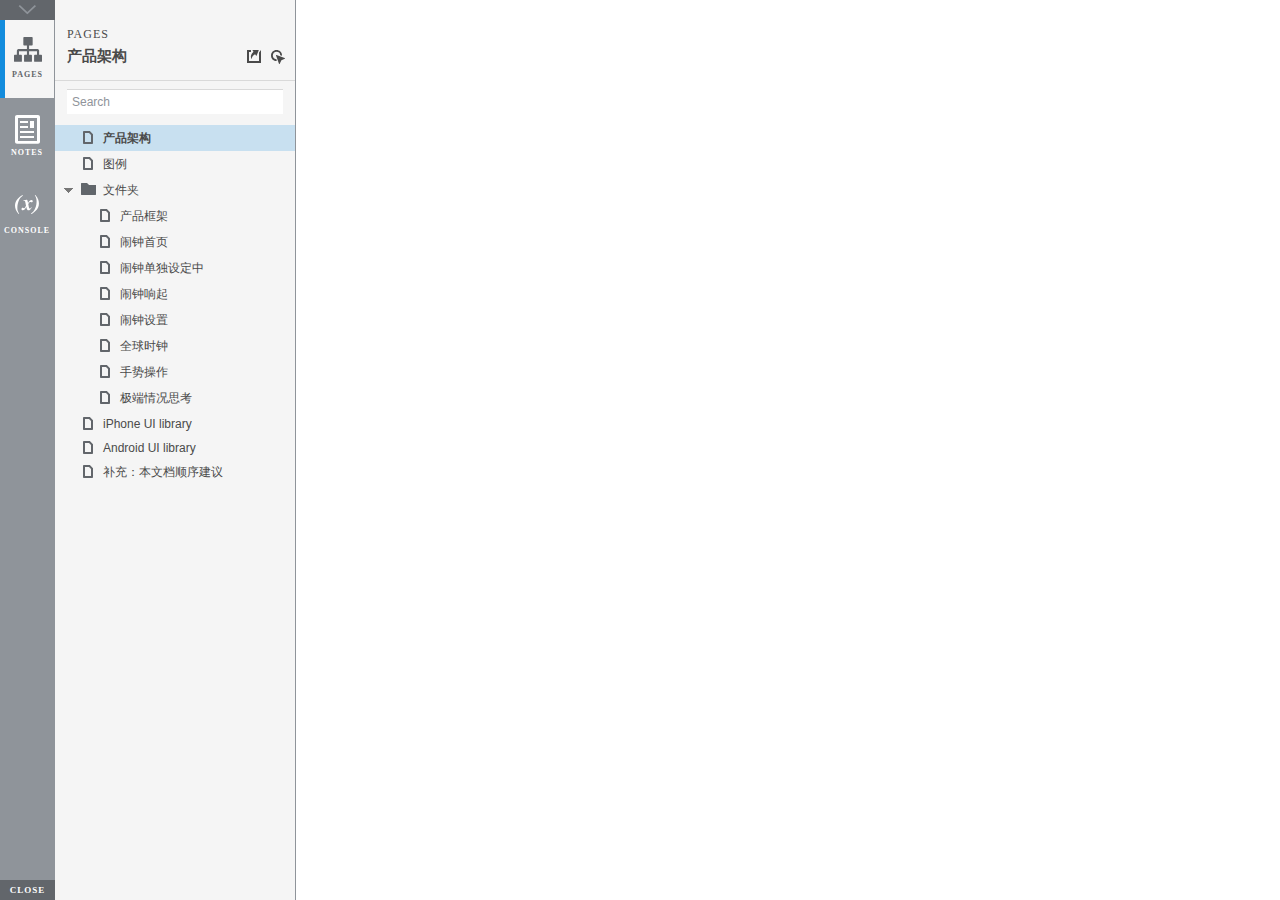
==== index.html @ 9f161788 "1" ====
<!DOCTYPE html>
<html xmlns="http://www.w3.org/1999/xhtml" xml:lang="en" lang="en">
<head>
    <title>Untitled Document</title>
    <meta http-equiv="X-UA-Compatible" content="IE=edge"/>
    <meta http-equiv="content-type" content="text/html; charset=utf-8" />
    <meta name="viewport" content="width=device-width, initial-scale=1.0" />
    <meta name="apple-mobile-web-app-capable" content="yes" />
    <link type="text/css" href="resources/css/reset.css" rel="Stylesheet" />
    <link type="text/css" href="resources/css/default.css" rel="Stylesheet" />
    <!--<link href='https://fonts.googleapis.com/css?family=Nunito:300' rel='stylesheet' type='text/css'>-->

    <script type="text/javascript">
        if (location.href.toString().indexOf('file://localhost/') == 0) {
            location.href = location.href.toString().replace('file://localhost/', 'file:///');
        }
    </script>

    <!-- 8.0.0.3379 -->
<script src="resources/scripts/jquery-1.7.1.min.js"></script>
<script src="resources/scripts/startPre.js"></script>
<script src="data/document.js"></script>

    <style type="text/css">

#outerContainer {
	width:1000px;
	height:1500px;
}

.vsplitbar {
    width: 3px;
    /*background: #B9B9B9;*/
    border-right: 1px solid #8f949a;
}

.vsplitbar:hover, .vsplitbar.active {
    background: #8f949a;
}

#rightPanel {
    background-color: White;
}

/*#leftPanel {
    min-width: 120px;
}*/

.splitterMask {
   position:absolute;
   top: 0;
   left: 0;
   width: 100%;
   height: 100%;
   overflow: hidden;
   background-image: url(resources/images/transparent.gif);
   z-index: 20000;
}

    </style>
    <script type="text/javascript" language="JavaScript"><!--
        var SITEMAP_COLLAPSE_VAR_NAME = 'c';
        var PLUGIN_VAR_NAME = 'g';
        var FOOTNOTES_VAR_NAME = 'fn';
        var ADAPTIVE_VIEW_VAR_NAME = 'view';
        var lastLeftPanelWidth = 295;
        var toolBarOnly = true;

        // isolate scope
        (function() {
            setUpController();
            
            var configuration = $axure.document.configuration;
            var _settings = {};
            _settings.projectId = configuration.prototypeId;
            _settings.isAxshare = configuration.isAxshare;
            _settings.loadFeedbackPlugin = configuration.loadFeedbackPlugin;
            var cHash = getHashStringVar(SITEMAP_COLLAPSE_VAR_NAME);
            _settings.startCollapsed = cHash == "1";
            if(cHash == "2") closePlayer();
            var gHash = getHashStringVar(PLUGIN_VAR_NAME);
            if(gHash == "") gHash = 1;
            _settings.startPluginGid = gHash;

            $axure.player.settings = _settings;

            $(window).bind('load', function() {
                if(CHROME_5_LOCAL && !$('body').attr('pluginDetected')) {
                    window.location = 'resources/chrome/chrome.html';
                }
            });

            $(document).ready(function() {
                $axure.page.bind('load.start', mainFrame_onload);
                $axure.messageCenter.addMessageListener(messageCenter_message);

                $(document).on('pluginShown', function (event, data) {
                    setVarInCurrentUrlHash('g', data ? data : '');
                });

                $(document).on('pluginCreated', function(event, data) {
                    if($axure.player.settings.startPluginGid == data) {
                        $axure.player.showPlugin(data);
                    }
                });

                if($axure.player.settings.loadFeedbackPlugin) {
                    if($axure.player.settings.isAxshare) {
                        $axure.utils.loadJS('/Scripts/plugins/feedback/feedback8.js');
                    } else {
                        $axure.utils.loadJS('http://share.axure.com/Scripts/plugins/feedback/feedback8.js');
                    }
                }

                if(navigator.userAgent.indexOf("MSIE") >= 0) $('#outerContainer').width('100%');
                initialize();
                if($axure.player.settings.startCollapsed) $('#outerContainer').splitter({ sizeLeft: 0 });
                else $('#outerContainer').splitter({ sizeLeft: lastLeftPanelWidth });
                $('#leftPanel').width(lastLeftPanelWidth);
                
                $(window).resize(function() { resizeContent(); });

                $('#maximizePanelContainer').hide();

                initializeLogo();

                $(window).resize();
                resizeContent();
                
                $axure.player.collapseToBar();

                if($axure.player.settings.startCollapsed) {
                    collapse();
                    $('#leftPanel').width(0);
                }

                if(MOBILE_DEVICE) {
                    $('#interfaceControlFrameMinimizeContainer').height('45px');
                    $('#interfaceControlFrameMinimizeContainer a').height('45px');
                    $('#interfaceControlFrameHeaderContainer').css('margin-top','45px');
                    $('#interfaceControlFrameCloseContainer a').css('padding','10px 0px');
                    $('#maximizePanelContainer').height('45px');//.css('top','inherit').css('bottom','0px');

                    $('body').removeClass('hashover');

                    if(IOS) {
                        $('#rightPanel').css('overflow', 'auto').css('-webkit-overflow-scrolling', 'touch').css('-ms-overflow-x', 'hidden');

                        window.addEventListener("orientationchange", function() {
                            var viewport = document.querySelector("meta[name=viewport]");
                            //so iOS doesn't zoom when switching back to portrait
                            viewport.setAttribute('content', 'width=device-width, initial-scale=1.0, maximum-scale=1.0');
                            viewport.setAttribute('content', 'width=device-width, initial-scale=1.0');
                            resizeContent();
                        }, false);

                        $axure.page.bind('load.start', function() {
                            resizeContent();
                        });
                    }
                }

            });

            function initialize() {
                var legacyQString = getQueryString("Page");
                if (legacyQString.length > 0) {
                    location.href = location.href.substring(0, location.href.indexOf("?")) + "#p=" + legacyQString;
                    return;
                }

                var mainFrame = document.getElementById("mainFrame");
                //if it's local file on safari, test if we can access mainframe after its loaded
                if(SAFARI && document.location.href.indexOf('file://') >= 0) {
                    $(mainFrame).load(function () {
                        var canAccess;
                        try {
                            var mainFrameWindow = mainFrame.contentWindow || mainFrame.contentDocument;
                            mainFrameWindow['safari_file_CORS'] = 'Y';
                            canAccess = mainFrameWindow['safari_file_CORS'] === 'Y';
                        } catch(err) {
                            canAccess = false;
                        }

                        if(!canAccess) window.location = 'resources/chrome/safari.html';
                    });
                }

                mainFrame.contentWindow.location.href = getInitialUrl();
            }

            function initializeLogo() {
                if($axure.document.configuration.logoImagePath) {
                    var image = new Image();
                    image.onload = function() {
                        $('#logoImage').css('max-width', this.width + 'px');
                        $axure.player.resizeContent();
                    };
                    image.src = $axure.document.configuration.logoImagePath;
                
                    $('#interfaceControlFrameLogoImageContainer').html('<img id="logoImage" src="" />');
                    $('#logoImage').attr('src', $axure.document.configuration.logoImagePath).load(function() { resizeContent(); });
                } else $('#interfaceControlFrameLogoImageContainer').hide();

                if ($axure.document.configuration.logoImageCaption) {
                    $('#interfaceControlFrameLogoCaptionContainer').html($axure.document.configuration.logoImageCaption);
                } else $('#interfaceControlFrameLogoCaptionContainer').hide();

                if(!$('#interfaceControlFrameLogoImageContainer').is(':visible') && !$('#interfaceControlFrameLogoCaptionContainer').is(':visible')) {
                    $('#interfaceControlFrameLogoContainer').hide();
                }
            }

            var resizeContent = $axure.player.resizeContent = function() {
                var newHeight = $(window).height();
                var newWidth = $(window).width();

                var controlContainerHeight = newHeight;// - 30;
                if($('#interfaceControlFrameLogoContainer').is(':visible')) controlContainerHeight -= $('#interfaceControlFrameLogoContainer').outerHeight();// + 16;

                $('#outerContainer').height(newHeight).width(newWidth);
                $('.vsplitbar').height(newHeight);
                $('#leftPanel').height(newHeight);
                $('#interfaceControlFrame').height(newHeight);
                $('#interfaceControlFrameContainer').height(newHeight);
                $('#interfaceControlFrameHostContainer').height(controlContainerHeight);

                $('#rightPanel').height(newHeight);
                $('#mainFrame').height(newHeight);

                if($('#leftPanel').is(':visible')) $('#rightPanel').width($(window).width() - $('#leftPanel').width() - 1);// $('.vsplitbar').width());
                else $('#rightPanel').width($(window).width());

                $(document).trigger('ContainerHeightChange',[controlContainerHeight]);

                if(MOBILE_DEVICE) {
                    if(!(getHashStringVar(ADAPTIVE_VIEW_VAR_NAME).length > 0)) $axure.messageCenter.postMessage('setAdaptiveViewForSize', {'width':newWidth, 'height':$('#rightPanel').height()});
                }
            }

            var collapseToBar = $axure.player.collapseToBar = function() {
                lastLeftPanelWidth = $('#leftPanel').width();
                $('#leftPanel').width('55px');
                $('.vsplitbar').hide();
                $('#rightPanel').width($(window).width() - $('#leftPanel').width());
                $(window).resize();
                $('#outerContainer').trigger('resize');
                toolBarOnly = true;
            }

            var expandFromBar = $axure.player.expandFromBar = function() {
                if($('.vsplitbar').is(':visible')) return;

                $('#leftPanel').width(lastLeftPanelWidth);
                $('.vsplitbar').show();
                $('#rightPanel').width($(window).width() - $('#leftPanel').width() - 1);// $('.vsplitbar').width());
                $(window).resize();
                $('#outerContainer').trigger('resize');
                toolBarOnly = false;
            }

        })();

        function messageCenter_message(message, data) {
            if(message == 'expandFrame') expand();
            else if(message == 'getCollapseFrameOnLoad' && $axure.player.settings.startCollapsed && !MOBILE_DEVICE) $axure.messageCenter.postMessage('collapseFrameOnLoad');
        }

        
        function getInitialUrl() {
            var pageName = getHashStringVar("p");
            if(pageName.length > 0) return pageName + ".html";
            else {
                var url = getFirstPageUrl($axure.document.sitemap.rootNodes);
                return (url ? url : "about:blank");
            }
        }

        function getFirstPageUrl(nodes) {
            for (var i = 0; i < nodes.length; i++) {
                var node = nodes[i];
                if (node.url) return node.url;
                else {
                    var hasChildren = (node.children && node.children.length > 0);
                    if (hasChildren) {
                        var url = getFirstPageUrl(node.children);
                        if (url) return url;
                    }
                }
            }
            return null;
        }

        function closePlayer() {
            if($axure.page.location) window.location.href = $axure.page.location;
            else {
                var pageFile = getInitialUrl();
                var currentLocation = window.location.toString();
                window.location.href = currentLocation.substr(0, currentLocation.lastIndexOf("/") + 1) + pageFile;
            }
        }

        function replaceHash(newHash) {
            var currentLocWithoutHash = window.location.toString().split('#')[0];

            //We use replace so that every hash change doesn't get appended to the history stack.
            //We use replaceState in browsers that support it, else replace the location
            if(typeof window.history.replaceState != 'undefined') {
                try {
                    //Chrome 45 (Version 45.0.2454.85 m) started throwing an error here when generated locally (this only happens with sitemap open) which broke all interactions.
                    //try catch breaks the url adjusting nicely when the sitemap is open, but all interactions and forward and back buttons work.
                    //Uncaught SecurityError: Failed to execute 'replaceState' on 'History': A history state object with URL 'file:///C:/Users/Ian/Documents/Axure/HTML/Untitled/start.html#p=home' cannot be created in a document with origin 'null'.
                    window.history.replaceState(null, null, currentLocWithoutHash + newHash);
                } catch(ex) {}
            } else {
                window.location.replace(currentLocWithoutHash + newHash);
            }
        }

        function collapse() {
            setVarInCurrentUrlHash('c', 1);
            if(!toolBarOnly) lastLeftPanelWidth = $('#leftPanel').width();

            $('#maximizePanelContainer').show();
            $('#leftPanel').hide();
            $('.vsplitbar').hide();
            $('#rightPanel').width($(window).width());
            $(window).resize();
            $('#outerContainer').trigger('resize');

            $(document).trigger('sidebarCollapse');

            if(MOBILE_DEVICE) {
                $('#maximizePanelContainer').animate({
                    top:$('#rightPanel').height() - $('#maximizePanelContainer').height()
                }, 300, 'swing', function() {
                    $('#maximizePanelContainer').css('top', 'inherit').css('bottom', '0px');
                });
            }
        }

        function expand() {
            if(MOBILE_DEVICE) {
                $('#maximizePanelContainer').css('top', '0px').css('bottom', 'inherit');
            }

            deleteVarFromCurrentUrlHash('c');
            $('#maximizePanelContainer').hide();
            $('#leftPanel').width(lastLeftPanelWidth);
            $('#leftPanel').show();
            if(!toolBarOnly) {
                $('.vsplitbar').show();
                $('#rightPanel').width($(window).width() - $('#leftPanel').width() - 1);
            } else {
                $axure.player.collapseToBar();
            }
            $(window).resize();
            $('#outerContainer').trigger('resize');

            $(document).trigger('sidebarExpanded');
        }


        function mainFrame_onload() {
            if($axure.page.pageName) document.title = $axure.page.pageName;
        }

        function getQueryString(query) {
            var qstring = self.location.href.split("?");
            if(qstring.length < 2) return "";
            return GetParameter(qstring, query);
        }
        
        function GetParameter(qstring, query) {
            var prms = qstring[1].split("&");
            var frmelements = new Array();
            var currprmeter, querystr = "";

            for(var i = 0; i < prms.length; i++) {
                currprmeter = prms[i].split("=");
                frmelements[i] = new Array();
                frmelements[i][0] = currprmeter[0];
                frmelements[i][1] = currprmeter[1];
            }

            for(j = 0; j < frmelements.length; j++) {
                if(frmelements[j][0].toLowerCase() == query.toLowerCase()) {
                    querystr = frmelements[j][1];
                    break;
                }
            }
            return querystr;
        }
        
        function getHashStringVar(query) {
            var qstring = self.location.href.split("#");
            if(qstring.length < 2) return "";
            return GetParameter(qstring, query);
        }

        function setHashStringVar(currentHash, varName, varVal) {
            var varWithEqual = varName + '=';
            var poundVarWithEqual = varVal === '' ? '' :  '#' + varName + '=' + varVal;
            var ampVarWithEqual = varVal === '' ? '' :  '&' + varName + '=' + varVal;
            var hashToSet = '';

            var pageIndex = currentHash.indexOf('#' + varWithEqual);
            if(pageIndex == -1) pageIndex = currentHash.indexOf('&' + varWithEqual);
            if(pageIndex != -1) {
                var newHash = currentHash.substring(0, pageIndex);

                newHash = newHash == '' ? poundVarWithEqual : newHash + ampVarWithEqual;

                var ampIndex = currentHash.indexOf('&', pageIndex + 1);
                if(ampIndex != -1) {
                    newHash = newHash == '' ? '#' + currentHash.substring(ampIndex + 1) : newHash + currentHash.substring(ampIndex);
                }
                hashToSet = newHash;
            } else if(currentHash.indexOf('#') != -1) {
                hashToSet = currentHash + ampVarWithEqual;
            } else {
                hashToSet = poundVarWithEqual;
            }

            if(hashToSet != '' || varVal == '') {
                return hashToSet;
            }

            return null;
        }

        function setVarInCurrentUrlHash(varName, varVal) {
            var newHash = setHashStringVar(window.location.hash, varName, varVal);

            if(newHash != null) {
                replaceHash(newHash);
            }
        }

        function deleteHashStringVar(currentHash, varName) {
            var varWithEqual = varName + '=';

            var pageIndex = currentHash.indexOf('#' + varWithEqual);
            if(pageIndex == -1) pageIndex = currentHash.indexOf('&' + varWithEqual);
            if(pageIndex != -1) {
                var newHash = currentHash.substring(0, pageIndex);

                var ampIndex = currentHash.indexOf('&', pageIndex + 1);

                //IF begin of string....if none blank, ELSE # instead of & and rest
                //IF in string....prefix + if none blank, ELSE &-rest
                if(newHash == '') { //beginning of string
                    newHash = ampIndex != -1 ? '#' + currentHash.substring(ampIndex + 1) : '';
                } else { //somewhere in the middle
                    newHash = newHash + (ampIndex != -1 ? currentHash.substring(ampIndex) : '');
                }

                return newHash;
            }

            return null;
        }

        function deleteVarFromCurrentUrlHash(varName) {
            var newHash = deleteHashStringVar(window.location.hash, varName);

            if(newHash != null) {
                replaceHash(newHash);
            }
        }
    --></script>
    
    <link type="text/css" rel="Stylesheet" href="plugins/sitemap/styles/sitemap.css" />
    <link type="text/css" rel="Stylesheet" href="plugins/page_notes/styles/page_notes.css" />
    <link type="text/css" rel="Stylesheet" href="plugins/debug/styles/debug.css" />
    <script src="resources/scripts/startPost.js"></script>


    <!--<link type="text/css" rel="Stylesheet" href="plugins/recordplay/styles/recordplay.css" />
    <script type="text/javascript" src="plugins/recordplay/recordplay.js"></script>-->
    

</head>
<body scroll="no" class="hashover">
    <div id="outerContainer">

        <div id="leftPanel">
            <div id="interfaceControlFrame">
                <div id="interfaceControlFrameMinimizeContainer">
                    <a title="Collapse" id="interfaceControlFrameMinimizeButton" onclick="collapse();">&nbsp;</a>
                </div>
                <div id="interfaceControlFrameHeaderContainer">
                    <ul id="interfaceControlFrameHeader"></ul>
                </div>
                <div id="interfaceControlFrameContainer">
                    <div id="interfaceControlFrameLogoContainer">
                        <div id="interfaceControlFrameLogoImageContainer"></div>
                        <div id="interfaceControlFrameLogoCaptionContainer"></div>
                    </div>
                    <div id="interfaceControlFrameHostContainer">
                    </div>
                </div>
                <div id="interfaceControlFrameCloseContainer">
                    <a title="Close" id="interfaceControlFrameCloseButton" onclick="closePlayer();">CLOSE</a>
                </div>
            </div>
        </div>
        <div id="rightPanel">
            <iframe id="mainFrame" name="mainFrame" width="100%" height="100%" src="" frameborder="0" style="display: block;" webkitallowfullscreen mozallowfullscreen allowfullscreen></iframe>
        </div>

    </div>

    <div id="maximizePanelContainer">
        <iframe id="expandFrame" src="resources/expand.html" width="100%" height="100%" scrolling="no" allowtransparency="true" frameborder="0"></iframe>
    </div>

</body>
</html>
---- resources/css/default.css ----
﻿body {
  font-family : Arial, Helvetica, Sans-Serif;
  background-color: #8f949a;
  overflow:hidden;
}
a {
  cursor: pointer;
}

input[type="radio"], input[type="checkbox"] {
    margin: 0px 9px 0px 0px;
    vertical-align: bottom;
}

input {
    -webkit-box-sizing: border-box;
    -moz-box-sizing: border-box;
    box-sizing: border-box;
}

#maximizePanelContainer {
  font-size: 4px;
  position:absolute;
  left: 0px;
  top: 0px;
  width: 55px;
  height: 20px;
  overflow: visible;
  z-index: 1000;
}
#maximizePanelOver {
    position: absolute;
    left: 0px;
    top: 0px;
    width: 55px;
    height: 20px;
}
.maximizePanel {
    position: absolute;
    left: 0px;
    top: 0px;
    width: 55px;
    height: 20px;
    background: #a2a2a2 url('../images/expand.png') no-repeat center center;
    background: url('../images/expand.svg') no-repeat center center, linear-gradient(rgba(200,200,200,.5),rgba(200,200,200,.5));
    cursor: pointer;
}

#interfaceControlFrameMinimizeContainer {
  position:absolute;
    top: 0px;
    left: 0px;
  font-size: 2px; /*for IE*/
  text-align: right;
  z-index: 100;
    height: 20px;
    width: 55px;
    background-color: #62666b;
}
#interfaceControlFrameMinimizeContainer a {
    display: inline-block;
    width: 55px;
    height: 20px;
    font-size: 2px;
    background: url('../images/close.png') no-repeat center center;
    background: url('../images/close.svg') no-repeat center center, linear-gradient(transparent,transparent);
    text-decoration: none;
}

.hashover #interfaceControlFrameMinimizeContainer a:hover {
    background: url('../images/close_hover.png') no-repeat center center;
    background: url('../images/close_hover.svg') no-repeat center center, linear-gradient(transparent,transparent);
}

#interfaceControlFrame {
    margin: 0px 0px 0px 55px;
}

#interfaceControlFrameCloseContainer {
    /*display: none;*/
    position:absolute;
    bottom: 0px;
    left: 0px;
    font-size: 9px;
    font-family: 'Trebuchet MS';
    font-weight: bold;
    letter-spacing: 1px;
    z-index: 100;
    width: 55px;
    background-color: #62666b;
    text-align: center;  
}
#interfaceControlFrameCloseContainer a {
    display: inline-block;
    width: 55px;
    color: #ffffff;
    padding: 5px 0px;
}

#interfaceControlFrameHeader li a {
    display: block;
    width: 54px;
    height: 78px;
    text-align: center;
    padding-top: 50px;
    outline: none;
    margin-right: 1px;
    text-decoration: none;
    color: #ffffff;
    white-space: nowrap;
    background-color: transparent;
    background-repeat: no-repeat;
    background-position: 50% 17px;
    box-sizing: border-box;
    -moz-box-sizing: border-box;
    -webkit-box-sizing: border-box;
    border-left: 4px solid transparent;
    border-right: 4px solid transparent;
}

.hashover #interfaceControlFrameHeader li a:hover {
    background-color: transparent;
    background-repeat: no-repeat;
    background-position: 50% 17px;
    color: #c2c2c2;
}

#interfaceControlFrameHeader li a.selected, #interfaceControlFrameHeader li a.selected:hover {
    background-color: #f5f5f5;
    background-repeat: no-repeat;
    background-position: 50% 17px;
    color: #62666b;
    border-left: 5px solid #138CDD;
}

#interfaceControlFrameHeaderContainer {
    float: left;
    overflow: visible;
    width: 55px;
    margin-left: -55px;
    margin-top: 20px;
}

#interfaceControlFrameHeader {
    position: relative;
    list-style: none;
    font-size: 8px;
    z-index: 50;
    font-family: 'Trebuchet MS';
    font-weight: bold;
    letter-spacing: 1px;
}

#interfaceControlFrameContainer {
    float: right;
    background-color: #f5f5f5;
    overflow: hidden;
    width: 100%;
}

#interfaceControlFrameLogoContainer {
  background-color: White;
  padding: 20px 10px 10px 10px;
  overflow: hidden;
}

#interfaceControlFrameLogoImageContainer {
  text-align: center;
}

#interfaceControlFrameLogoCaptionContainer {
  text-align: center;
  margin: 5px 10px 0px 10px;
  font-size: 12px;
  color: #4a4a4a;
}

#logoImage {
    width: 100%;
}

.emptyStateContainer {
    text-align: center;
    padding: 0px 10px;
    margin-top: 32px
}

.emptyStateTitle {
    margin: 0px 0px 9px 0px;
    font-weight: bold;
}

.emptyStateContent {
    line-height: 16px;
}

.dottedDivider {
    height: 2px;
    margin: 15px 0px 15px 0px;
    background: url('../images/divider.png') no-repeat center center;
    background: url('../images/divider.svg') no-repeat center center, linear-gradient(transparent,transparent);
}

.nondottedDivider {
    height: 2px;
    margin: 9px 0px 9px 0px;
}
---- plugins/sitemap/styles/sitemap.css ----
﻿
#sitemapHost {
    font-size: 12px;
    color:#4a4a4a;
    height: 100%;
}

#sitemapHostBtn a {
    background: url('images/sitemap_on.png');
    background: url('images/sitemap_on.svg'),linear-gradient(transparent, transparent);
}

.hashover #sitemapHostBtn a:hover {
    background: url('images/sitemap_hover.png');
    background: url('images/sitemap_hover.svg'),linear-gradient(transparent, transparent);
}

#sitemapHostBtn a.selected, #sitemapHostBtn a.selected:hover {
    background: url('images/sitemap_off.png');
    background: url('images/sitemap_off.svg'),linear-gradient(transparent, transparent);
}

#sitemapHost .pageButtonHeader {
    top: -27px;
}

#sitemapTreeContainer {
    overflow: auto;
    width: 100%;
    height: 100%;
    -webkit-overflow-scrolling: touch;
}

.sitemapTree {
    margin: 0px 0px 10px 0px;
    overflow:visible;
}

.sitemapTree ul {
    list-style-type: none;
    margin: 0px 0px 0px 0px;
    padding-left: 0px;
}

.sitemapPlusMinusLink 
{
}

.sitemapMinus 
{
	vertical-align:middle;
    background: url('images/minus.gif');
    background-repeat: no-repeat;
	margin-right: 3px;	
	margin-bottom: 1px;
    height:9px;
    width:9px;
    display:inline-block;
}

.sitemapPlus 
{
	vertical-align:middle;
    background: url('images/plus.gif');
    background-repeat: no-repeat;
	margin-right: 3px;	
	margin-bottom: 1px;
	height:9px;
    width:9px;
    display:inline-block;
}

.sitemapPageLink 
{
    margin-left: 0px;
}

.sitemapPageIcon 
{
	margin: 0px 0px -3px 4px;
    width: 16px;
    height: 16px;
    display: inline-block;
    background: url('images/page.png') no-repeat center center;
    background: url('images/page.svg') no-repeat center center, linear-gradient(transparent,transparent);
}

.sitemapFlowIcon
{
    background: url('images/flow.png') no-repeat center center;
    background: url('images/flow.svg') no-repeat center center, linear-gradient(transparent,transparent);
}

.sitemapFolderIcon
{
    background: url('images/folder_closed.png') no-repeat center center;
    background: url('images/folder_closed.svg') no-repeat center center, linear-gradient(transparent,transparent);
}

.sitemapFolderOpenIcon
{
    background: url('images/folder_open.png') no-repeat center center;
    background: url('images/folder_open.svg') no-repeat center center, linear-gradient(transparent,transparent);
}

.sitemapPageName 
{
    margin-left: 7px;
}

.sitemapNode 
{
    /*margin:4px 0px 4px 0px;*/
    white-space:nowrap;
}

.sitemapPageLinkContainer {
    /*display: inline-block;*/
    margin-left: 0px;
    padding: 4px 0px 4px 0px;
}
/*
.sitemapNode div
{
	padding-top: 1px; 
	padding-bottom: 3px;
    padding-left: 20px;
	height: 14px;
}
*/

.sitemapExpandableNode 
{
	margin-left: 0px;
}

.sitemapHighlight 
{
    /*display: inline-block;*/
	background-color : #C8E0F0;
    font-weight: bold;
}

.sitemapGreyedName
{
	color: #AAA;
}


.pluginNameHeader
{
    font-family: 'Trebuchet MS';
	font-size: 12px;
    letter-spacing: 1px;
	/*font-weight: bold;*/
	white-space: nowrap;
    margin-bottom: 5px;
}

.pageNameHeader
{
    font-family: 'Trebuchet MS';
    /*display: inline-block;*/
    /*float: left;*/
	font-size: 15px;
	font-weight: bold;
	/*height: 23px;*/
    padding-right: 77px;
	white-space: nowrap;
    overflow: hidden;
    text-overflow: ellipsis;
}

.pageButtonHeader
{
    float: right;
    position: relative;
    /*width: 72px;*/
	height: 24px;
    top: -22px;
    margin-bottom: -24px;
}

.sitemapHeader
{
    padding-top: 27px;
    border-bottom: 1px solid #d9d9d9;
    min-width: 110px;
}

.sitemapToolbar {
    margin: 0px 5px 14px 12px;
}

.sitemapToolbarButton
{
    float: left;
    width: 22px;
    height: 22px;
    border: 1px solid transparent;
}

#linksButton {
    background: url('images/share.png') no-repeat center center;
    background: url('images/share.svg') no-repeat center center, linear-gradient(transparent,transparent);
}

#linksButton:hover {
    background: url('images/share_hover.png') no-repeat center center;
    background: url('images/share_hover.svg') no-repeat center center, linear-gradient(transparent,transparent);
}

#linksButton.sitemapToolbarButtonSelected, .hashover #linksButton.sitemapToolbarButtonSelected:hover {
    background: url('images/share_on.png') no-repeat center center;
    background: url('images/share_on.svg') no-repeat center center, linear-gradient(transparent,transparent);
}

#adaptiveButton {
    background: url('images/views.png') no-repeat center center;
    background: url('images/views.svg') no-repeat center center, linear-gradient(transparent,transparent);
}

#adaptiveButton:hover {
    background: url('images/views_hover.png') no-repeat center center;
    background: url('images/views_hover.svg') no-repeat center center, linear-gradient(transparent,transparent);
}

#adaptiveButton.sitemapToolbarButtonSelected, #adaptiveButton.sitemapToolbarButtonSelected:hover {
    background: url('images/views_on.png') no-repeat center center;
    background: url('images/views_on.svg') no-repeat center center, linear-gradient(transparent,transparent);
}

#highlightInteractiveButton {
    background: url('images/hotspots.png') no-repeat center center;
    background: url('images/hotspots.svg') no-repeat center center, linear-gradient(transparent,transparent);
    margin-top: 1px;
}

#highlightInteractiveButton:hover {
    background: url('images/hotspots_hover.png') no-repeat center center;
    background: url('images/hotspots_hover.svg') no-repeat center center, linear-gradient(transparent,transparent);
}

#highlightInteractiveButton.sitemapToolbarButtonSelected, #highlightInteractiveButton.sitemapToolbarButtonSelected:hover {
    background: url('images/hotspots_on.png') no-repeat center center;
    background: url('images/hotspots_on.svg') no-repeat center center, linear-gradient(transparent,transparent);
}

/*#variablesButton {
    background: url('images/229_variables_16.png') no-repeat center center;
}*/

#searchButton {
    background: url('images/232_search_16.png') no-repeat center center;
}

.sitemapLinkContainer
{
	margin-top: 8px;
	padding-right: 5px;
	/*font-size: 12px;*/
}

.sitemapLinkField 
{
	width: 100%;
	font-size: 12px;
	margin-top: 3px;
    padding: 5px;
}

.sitemapRadioSelected {
    font-weight: bold;
}

.sitemapOptionContainer
{
	margin-top: 8px;
	padding-right: 5px;
	/*font-size: 12px;*/
}

#sitemapOptionsDiv
{
	margin-top: 10px;
	/*margin-left: 16px;*/
}

#viewSelectDiv
{
    padding: 2px 0px 0px 0px;
	/*margin-left: 5px;*/
}

#viewSelect
{
	width: 70%;
}

.sitemapUrlOption
{
	padding-bottom: 8px;
}

.optionLabel
{
	font-size: 12px;
}

.sitemapPopupContainer
{
    display: none;
    position: absolute;
	background-color: #F4F4F4;
	border: 1px solid #B9B9B9;
	padding: 5px 5px 5px 5px;
	margin: 5px 0px 0px 5px;
    z-index: 1;
}

#sitemapLinksContainer {
    border-top: 1px solid #d9d9d9;
    padding: 10px;
    margin-left: 0px;
    /*line-height: 18px;*/
}

#adaptiveViewsContainer {
    border-top: 1px solid #d9d9d9;
    padding: 10px;
    margin-left: 0px;
    line-height: 18px;
}

.adaptiveViewOption
{
	padding: 2px;
}

.adaptiveViewOption:hover
{ 
	background-color: rgb(204,235,248);
	cursor: pointer;
}

.currentAdaptiveView {
    font-weight: bold;
}

.adaptiveCheckboxDiv {
	height: 15px;
	width: 15px;
	float: left;
}

.checkedAdaptive {
	background: url('images/adaptivecheck.png') no-repeat center center;
}

/*#variablesContainer 
{
	max-height: 350px;
	overflow: auto;
}*/

/*#variablesClearLink 
{
	color: #069;
	left: 5px;
}*/

#searchDiv {
    padding: 8px 12px 11px 12px;
}

#searchBox {
    width: 100%;
    border: none;
    border-top: 1px solid #d9d9d9;
    /*border-bottom: 1px solid #d9d9d9;*/
    padding: 5px;
    font-size: 12px;
}

.searchBoxHint 
{
	color: #8f949a;
	/*font-style: italic;*/
}

#sitemapLinksPageName
{
	font-weight: bold;
}

#sitemapOptionsHeader
{
	font-weight: bold;
}
---- plugins/page_notes/styles/page_notes.css ----
﻿#pageNotesHost {
    font-size: 12px;
    color:#4a4a4a;
    height: 100%;
}

#pageNotesHostBtn a {
    background: url('images/notes_on.png');
    background: url('images/notes_on.svg'),linear-gradient(transparent, transparent);
}

.hashover #pageNotesHostBtn a:hover {
    background: url('images/notes_hover.png');
    background: url('images/notes_hover.svg'),linear-gradient(transparent, transparent);
}

#pageNotesHostBtn a.selected, #pageNotesHostBtn a.selected:hover {
    background: url('images/notes_off.png');
    background: url('images/notes_off.svg'),linear-gradient(transparent, transparent);
}

#footnotesButton {
    background: url('images/footnotes.png') no-repeat center center;
    background: url('images/footnotes.svg') no-repeat center center,linear-gradient(transparent, transparent);
}

#footnotesButton:hover {
    background: url('images/footnotes_hover.png') no-repeat center center;
    background: url('images/footnotes_hover.svg') no-repeat center center,linear-gradient(transparent, transparent);
}

#footnotesButton.sitemapToolbarButtonSelected, #footnotesButton.sitemapToolbarButtonSelected:hover {
    background: url('images/footnotes_on.png') no-repeat center center;
    background: url('images/footnotes_on.svg') no-repeat center center,linear-gradient(transparent, transparent);
}

.nextPageButton {
    background: url('images/forward.png') no-repeat center center;
    background: url('images/forward.svg') no-repeat center center,linear-gradient(transparent, transparent);    
}

.nextPageButton:hover {
    background: url('images/forward_hover.png') no-repeat center center;
    background: url('images/forward_hover.svg') no-repeat center center,linear-gradient(transparent, transparent);    
}

.prevPageButton {
    background: url('images/back.png') no-repeat center center;
    background: url('images/back.svg') no-repeat center center,linear-gradient(transparent, transparent);    
}

.prevPageButton:hover {
    background: url('images/back_hover.png') no-repeat center center;
    background: url('images/back_hover.svg') no-repeat center center,linear-gradient(transparent, transparent);    
}

#pageNotesScrollContainer 
{
    overflow: auto;
    width: 100%;
    /*height: 100%;*/
    -webkit-overflow-scrolling: touch;
}    

#pageNotesContainer 
{
    /*padding: 10px 10px 10px 12px;*/
}

#pageNotesContent 
{
	overflow: visible;
}

.pageNoteContainer 
{
    padding: 10px;
}

.pageNoteName 
{
    font-family: 'Trebuchet MS';
	font-size: 14px;
    font-weight: bold;
	margin-bottom: 5px;
	/*text-decoration: underline;*/
	white-space: nowrap;
}

.pageNote 
{
    line-height: 21px;
	/*margin-bottom: 20px;*/
}

.widgetNoteContainer {
    padding: 10px;
    border-bottom: 1px solid transparent;
    border-top: 1px solid transparent;
    cursor: pointer;
}

.widgetNoteContainerSelected {
    background-color: white;
    border-bottom: 1px solid #c2c2c2;
    border-top: 1px solid #c2c2c2;
}

/*.widgetNoteContainer:hover {
    background-color: white;
    //border-bottom: 1px solid #c2c2c2;
    //border-top: 1px solid #c2c2c2;
}*/

.widgetNoteFootnote {
    display: inline-block;
    /*vertical-align: top;
    margin: 2px 5px 10px 0px;
    padding: 1px 6px;
    font-size: 10px;
    color: #ffffff;
    background-color: #0a6cd6;*/
    width: 13px;
    height: 12px;
    padding-top: 1px;
    text-align: center;
    background-color: #138CDD;
    /*-moz-box-shadow: 1px 1px 3px #aaa;
    -webkit-box-shadow: 1px 1px 3px #aaa;
    box-shadow: 1px 1px 3px #aaa;*/
    font-size: 0px;
    margin-right: 8px;
}

div.annnoteline {
    display: inline-block;
    width: 9px;
    height: 1px;
    border-bottom: 1px solid white;
    margin-top: 1px;
}

.widgetNoteLabel {
    display: inline-block;
    vertical-align: top;
    font-family: 'Trebuchet MS';
	font-size: 14px;
    font-weight: bold;
	margin-bottom: 5px;    
}

.noteLink {
    text-decoration: inherit;
    color: inherit;
}

.noteLink:hover {
    background-color: white;
}
---- plugins/debug/styles/debug.css ----
﻿#debugHost {
    font-size: 12px;
    color:#4a4a4a;
    height: 100%;
}

#debugHostBtn a {
    background: url('images/variables_on.png');
    background: url('images/variables_on.svg'),linear-gradient(transparent, transparent);
}

.hashover #debugHostBtn a:hover {
    background: url('images/variables_hover.png');
    background: url('images/variables_hover.svg'),linear-gradient(transparent, transparent);
}

#debugHostBtn a.selected, #debugHostBtn a.selected:hover {
    background: url('images/variables_off.png');
    background: url('images/variables_off.svg'),linear-gradient(transparent, transparent);
}

#debugHeader .pageNameHeader {
    padding-right: 0px;
}

#variablesClearLink {
    display: inline-block;
    margin-bottom: 15px;
}

#variablesClearLink:hover {
    color: #0a6cd6;
}

#traceClearLink {
    display: inline-block;
    margin-bottom: 15px;
}

#traceClearLink:hover {
    color: #0a6cd6;
}

#debugScrollContainer 
{
    overflow: auto;
    width: 100%;
    height: 100%;
    -webkit-overflow-scrolling: touch;
}

#debugContainer {
        padding: 10px 10px 10px 10px;
}

.variableName
{
	font-weight: bold;
}

.variableDiv
{
    margin-bottom: 20px;
    line-height: 16px;

}

#variablesContainer {
    padding-bottom: 5px;
    /*overflow: auto;*/
}

#traceContainer {
    padding-top: 15px;
    /*padding: 0px 10px 10px 10px;*/
}

.debugToolbarButton 
{
	font-size: 1em;
	color: #069;
}

.axEventBlock {
    display: inline-block;
    width: 100%;
    margin: 5px 0px 5px 0px;
    line-height: 21px;
}

/*a.axEventBlock:hover {
    background-color: #069;
    color: white;
}*/

.axTime {
    margin: 0px 0px 0px 0px;
    font-size: 11px;
    color: #b1b3b5;
}

.axLabel {
    margin: 0px 0px 5px 0px;
    font-family: 'Trebuchet MS';
    font-size: 14px;
    font-weight: bold;
}

.lastAxEvent {
    margin-bottom: 10px;
    border-bottom: 1px solid #c2c2c2;
    padding-bottom: 10px;
}

.axEvent {
    margin: 0px 0px 5px 0px;
    font-weight: bold;
}

.axCase {
    margin: 0px 0px 5px 8px;
    font-style: italic;
}

.axAction {
    margin: 0px 0px 5px 13px;
}

#traceEmptyState.emptyStateContainer {
    margin-top: 0px;
}

.debugLinksContainer {
    text-align: right;
}
---- plugins/recordplay/styles/recordplay.css ----
﻿#recordPlayHost {
    font-size: 12px;
    color:#333;
    height: 100%;
}


#recordPlayContainer 
{
    overflow: auto;
    width: 100%;
    height: 100%;
    padding: 10px 10px 10px 10px;
}

#recordPlayToolbar 
{
	margin: 5px 5px 5px 5px;
    height: 22px;
}

#recordPlayToolbar .recordPlayButton
{
    float: left;
    width: 22px;
    height: 22px;
    border: 1px solid transparent;
}

#recordPlayToolbar .recordPlayButton:hover
{
    border: 1px solid rgb(0,157,217);
    background-color : rgb(166,221,242);
}

#recordPlayToolbar .recordPlayButton:active
{
    border: 1px solid rgb(0,157,217);
    background-color : rgb(204,235,248);
}

#recordPlayToolbar .recordPlayButtonSelected {
    border: 1px solid rgb(0,157,217);
    background-color : rgb(204,235,248);    
}

#recordButton {
    background: url('../../sitemap/styles/images/233_hyperlink_16.png') no-repeat center center;
}

#playButton {
    background: url('../../sitemap/styles/images/225_responsive_16.png') no-repeat center center;
}

#stopButton {
    background: url('../../sitemap/styles/images/228_togglenotes_16.png') no-repeat center center;
}

#deleteButton {
    background: url('../../sitemap/styles/images/231_event_16.png') no-repeat center center;
}

#recordNameHeader
{
    /* yeah??*/
	font-size: 13px;
	font-weight: bold;
	height: 23px;
	white-space: nowrap;
}

#recordPlayContent 
{
    /* yeah??*/
	overflow: visible;
}

.recordPlayName 
{
	font-size: 12px;
	margin-bottom: 5px;
	text-decoration: underline;
	white-space: nowrap;
}

.recordPlay 
{
	margin-bottom: 10px;
}
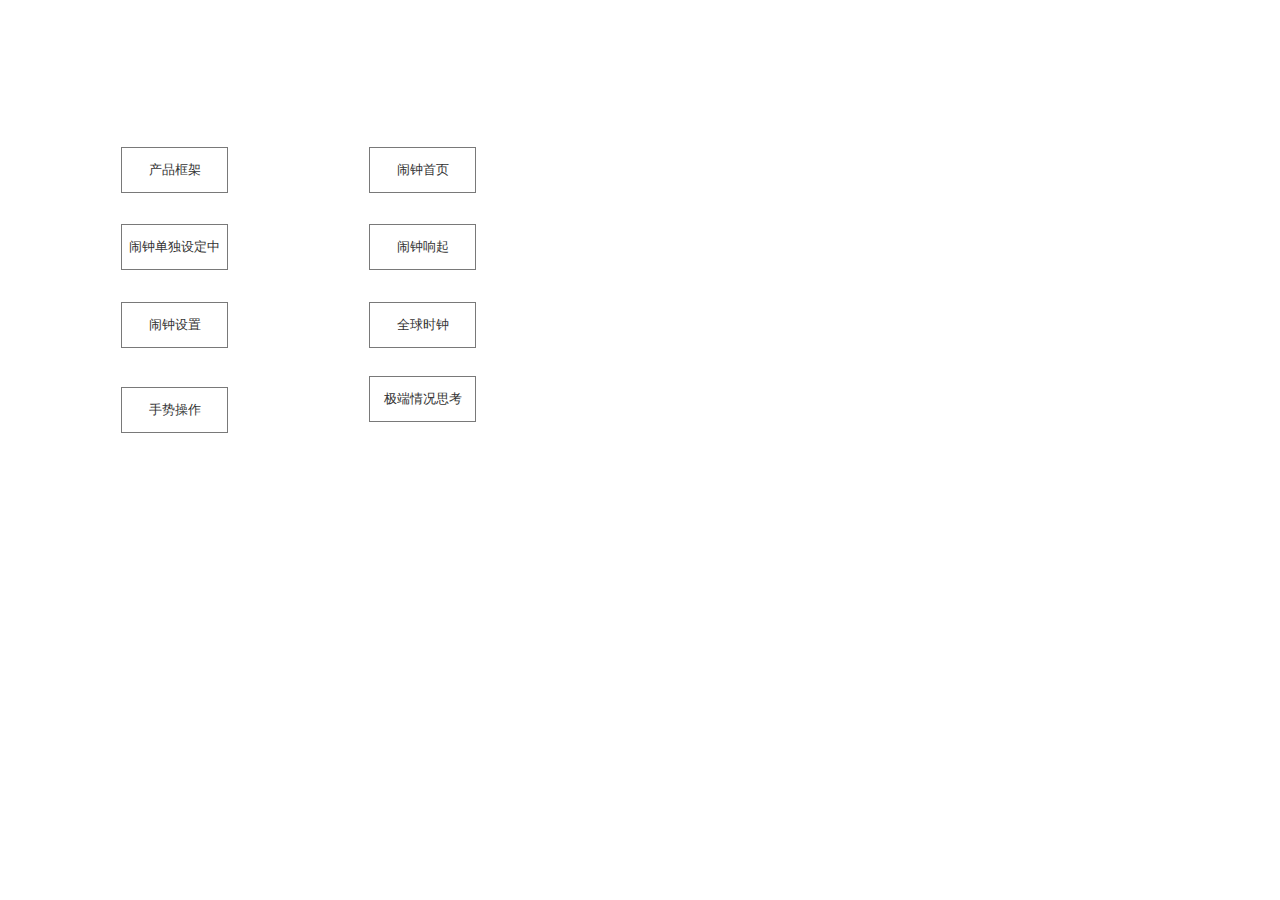
==== commit b6338448: "1" ====
--- a/index.html
+++ b/index.html
@@ -1,519 +1,92 @@
-<!DOCTYPE html>
-<html xmlns="http://www.w3.org/1999/xhtml" xml:lang="en" lang="en">
-<head>
-    <title>Untitled Document</title>
+﻿<!DOCTYPE html>
+<html>
+  <head>
+    <title>index</title>
     <meta http-equiv="X-UA-Compatible" content="IE=edge"/>
-    <meta http-equiv="content-type" content="text/html; charset=utf-8" />
-    <meta name="viewport" content="width=device-width, initial-scale=1.0" />
-    <meta name="apple-mobile-web-app-capable" content="yes" />
-    <link type="text/css" href="resources/css/reset.css" rel="Stylesheet" />
-    <link type="text/css" href="resources/css/default.css" rel="Stylesheet" />
-    <!--<link href='https://fonts.googleapis.com/css?family=Nunito:300' rel='stylesheet' type='text/css'>-->
+    <meta http-equiv="content-type" content="text/html; charset=utf-8"/>
+    <meta name="apple-mobile-web-app-capable" content="yes"/>
+    <link href="resources/css/jquery-ui-themes.css" type="text/css" rel="stylesheet"/>
+    <link href="resources/css/axure_rp_page.css" type="text/css" rel="stylesheet"/>
+    <link href="data/styles.css" type="text/css" rel="stylesheet"/>
+    <link href="files/index/styles.css" type="text/css" rel="stylesheet"/>
+    <script src="resources/scripts/jquery-1.7.1.min.js"></script>
+    <script src="resources/scripts/jquery-ui-1.8.10.custom.min.js"></script>
+    <script src="resources/scripts/prototypePre.js"></script>
+    <script src="data/document.js"></script>
+    <script src="resources/scripts/prototypePost.js"></script>
+    <script src="files/index/data.js"></script>
+    <script type="text/javascript">
+      $axure.utils.getTransparentGifPath = function() { return 'resources/images/transparent.gif'; };
+      $axure.utils.getOtherPath = function() { return 'resources/Other.html'; };
+      $axure.utils.getReloadPath = function() { return 'resources/reload.html'; };
+    </script>
+  </head>
+  <body>
+    <div id="base" class="">
 
-    <script type="text/javascript">
-        if (location.href.toString().indexOf('file://localhost/') == 0) {
-            location.href = location.href.toString().replace('file://localhost/', 'file:///');
-        }
-    </script>
+      <!-- Unnamed (矩形) -->
+      <div id="u1787" class="ax_default box_1">
+        <div id="u1787_div" class=""></div>
+        <div id="u1787_text" class="text ">
+          <p><span>产品框架</span></p>
+        </div>
+      </div>
 
-    <!-- 8.0.0.3379 -->
-<script src="resources/scripts/jquery-1.7.1.min.js"></script>
-<script src="resources/scripts/startPre.js"></script>
-<script src="data/document.js"></script>
+      <!-- Unnamed (矩形) -->
+      <div id="u1788" class="ax_default box_1">
+        <div id="u1788_div" class=""></div>
+        <div id="u1788_text" class="text ">
+          <p><span>闹钟首页</span></p>
+        </div>
+      </div>
 
-    <style type="text/css">
+      <!-- Unnamed (矩形) -->
+      <div id="u1789" class="ax_default box_1">
+        <div id="u1789_div" class=""></div>
+        <div id="u1789_text" class="text ">
+          <p><span>闹钟单独设定中</span></p>
+        </div>
+      </div>
 
-#outerContainer {
-	width:1000px;
-	height:1500px;
-}
+      <!-- Unnamed (矩形) -->
+      <div id="u1790" class="ax_default box_1">
+        <div id="u1790_div" class=""></div>
+        <div id="u1790_text" class="text ">
+          <p><span>闹钟响起</span></p>
+        </div>
+      </div>
 
-.vsplitbar {
-    width: 3px;
-    /*background: #B9B9B9;*/
-    border-right: 1px solid #8f949a;
-}
+      <!-- Unnamed (矩形) -->
+      <div id="u1791" class="ax_default box_1">
+        <div id="u1791_div" class=""></div>
+        <div id="u1791_text" class="text ">
+          <p><span>闹钟设置</span></p>
+        </div>
+      </div>
 
-.vsplitbar:hover, .vsplitbar.active {
-    background: #8f949a;
-}
+      <!-- Unnamed (矩形) -->
+      <div id="u1792" class="ax_default box_1">
+        <div id="u1792_div" class=""></div>
+        <div id="u1792_text" class="text ">
+          <p><span>全球时钟</span></p>
+        </div>
+      </div>
 
-#rightPanel {
-    background-color: White;
-}
+      <!-- Unnamed (矩形) -->
+      <div id="u1793" class="ax_default box_1">
+        <div id="u1793_div" class=""></div>
+        <div id="u1793_text" class="text ">
+          <p><span>手势操作</span></p>
+        </div>
+      </div>
 
-/*#leftPanel {
-    min-width: 120px;
-}*/
-
-.splitterMask {
-   position:absolute;
-   top: 0;
-   left: 0;
-   width: 100%;
-   height: 100%;
-   overflow: hidden;
-   background-image: url(resources/images/transparent.gif);
-   z-index: 20000;
-}
-
-    </style>
-    <script type="text/javascript" language="JavaScript"><!--
-        var SITEMAP_COLLAPSE_VAR_NAME = 'c';
-        var PLUGIN_VAR_NAME = 'g';
-        var FOOTNOTES_VAR_NAME = 'fn';
-        var ADAPTIVE_VIEW_VAR_NAME = 'view';
-        var lastLeftPanelWidth = 295;
-        var toolBarOnly = true;
-
-        // isolate scope
-        (function() {
-            setUpController();
-            
-            var configuration = $axure.document.configuration;
-            var _settings = {};
-            _settings.projectId = configuration.prototypeId;
-            _settings.isAxshare = configuration.isAxshare;
-            _settings.loadFeedbackPlugin = configuration.loadFeedbackPlugin;
-            var cHash = getHashStringVar(SITEMAP_COLLAPSE_VAR_NAME);
-            _settings.startCollapsed = cHash == "1";
-            if(cHash == "2") closePlayer();
-            var gHash = getHashStringVar(PLUGIN_VAR_NAME);
-            if(gHash == "") gHash = 1;
-            _settings.startPluginGid = gHash;
-
-            $axure.player.settings = _settings;
-
-            $(window).bind('load', function() {
-                if(CHROME_5_LOCAL && !$('body').attr('pluginDetected')) {
-                    window.location = 'resources/chrome/chrome.html';
-                }
-            });
-
-            $(document).ready(function() {
-                $axure.page.bind('load.start', mainFrame_onload);
-                $axure.messageCenter.addMessageListener(messageCenter_message);
-
-                $(document).on('pluginShown', function (event, data) {
-                    setVarInCurrentUrlHash('g', data ? data : '');
-                });
-
-                $(document).on('pluginCreated', function(event, data) {
-                    if($axure.player.settings.startPluginGid == data) {
-                        $axure.player.showPlugin(data);
-                    }
-                });
-
-                if($axure.player.settings.loadFeedbackPlugin) {
-                    if($axure.player.settings.isAxshare) {
-                        $axure.utils.loadJS('/Scripts/plugins/feedback/feedback8.js');
-                    } else {
-                        $axure.utils.loadJS('http://share.axure.com/Scripts/plugins/feedback/feedback8.js');
-                    }
-                }
-
-                if(navigator.userAgent.indexOf("MSIE") >= 0) $('#outerContainer').width('100%');
-                initialize();
-                if($axure.player.settings.startCollapsed) $('#outerContainer').splitter({ sizeLeft: 0 });
-                else $('#outerContainer').splitter({ sizeLeft: lastLeftPanelWidth });
-                $('#leftPanel').width(lastLeftPanelWidth);
-                
-                $(window).resize(function() { resizeContent(); });
-
-                $('#maximizePanelContainer').hide();
-
-                initializeLogo();
-
-                $(window).resize();
-                resizeContent();
-                
-                $axure.player.collapseToBar();
-
-                if($axure.player.settings.startCollapsed) {
-                    collapse();
-                    $('#leftPanel').width(0);
-                }
-
-                if(MOBILE_DEVICE) {
-                    $('#interfaceControlFrameMinimizeContainer').height('45px');
-                    $('#interfaceControlFrameMinimizeContainer a').height('45px');
-                    $('#interfaceControlFrameHeaderContainer').css('margin-top','45px');
-                    $('#interfaceControlFrameCloseContainer a').css('padding','10px 0px');
-                    $('#maximizePanelContainer').height('45px');//.css('top','inherit').css('bottom','0px');
-
-                    $('body').removeClass('hashover');
-
-                    if(IOS) {
-                        $('#rightPanel').css('overflow', 'auto').css('-webkit-overflow-scrolling', 'touch').css('-ms-overflow-x', 'hidden');
-
-                        window.addEventListener("orientationchange", function() {
-                            var viewport = document.querySelector("meta[name=viewport]");
-                            //so iOS doesn't zoom when switching back to portrait
-                            viewport.setAttribute('content', 'width=device-width, initial-scale=1.0, maximum-scale=1.0');
-                            viewport.setAttribute('content', 'width=device-width, initial-scale=1.0');
-                            resizeContent();
-                        }, false);
-
-                        $axure.page.bind('load.start', function() {
-                            resizeContent();
-                        });
-                    }
-                }
-
-            });
-
-            function initialize() {
-                var legacyQString = getQueryString("Page");
-                if (legacyQString.length > 0) {
-                    location.href = location.href.substring(0, location.href.indexOf("?")) + "#p=" + legacyQString;
-                    return;
-                }
-
-                var mainFrame = document.getElementById("mainFrame");
-                //if it's local file on safari, test if we can access mainframe after its loaded
-                if(SAFARI && document.location.href.indexOf('file://') >= 0) {
-                    $(mainFrame).load(function () {
-                        var canAccess;
-                        try {
-                            var mainFrameWindow = mainFrame.contentWindow || mainFrame.contentDocument;
-                            mainFrameWindow['safari_file_CORS'] = 'Y';
-                            canAccess = mainFrameWindow['safari_file_CORS'] === 'Y';
-                        } catch(err) {
-                            canAccess = false;
-                        }
-
-                        if(!canAccess) window.location = 'resources/chrome/safari.html';
-                    });
-                }
-
-                mainFrame.contentWindow.location.href = getInitialUrl();
-            }
-
-            function initializeLogo() {
-                if($axure.document.configuration.logoImagePath) {
-                    var image = new Image();
-                    image.onload = function() {
-                        $('#logoImage').css('max-width', this.width + 'px');
-                        $axure.player.resizeContent();
-                    };
-                    image.src = $axure.document.configuration.logoImagePath;
-                
-                    $('#interfaceControlFrameLogoImageContainer').html('<img id="logoImage" src="" />');
-                    $('#logoImage').attr('src', $axure.document.configuration.logoImagePath).load(function() { resizeContent(); });
-                } else $('#interfaceControlFrameLogoImageContainer').hide();
-
-                if ($axure.document.configuration.logoImageCaption) {
-                    $('#interfaceControlFrameLogoCaptionContainer').html($axure.document.configuration.logoImageCaption);
-                } else $('#interfaceControlFrameLogoCaptionContainer').hide();
-
-                if(!$('#interfaceControlFrameLogoImageContainer').is(':visible') && !$('#interfaceControlFrameLogoCaptionContainer').is(':visible')) {
-                    $('#interfaceControlFrameLogoContainer').hide();
-                }
-            }
-
-            var resizeContent = $axure.player.resizeContent = function() {
-                var newHeight = $(window).height();
-                var newWidth = $(window).width();
-
-                var controlContainerHeight = newHeight;// - 30;
-                if($('#interfaceControlFrameLogoContainer').is(':visible')) controlContainerHeight -= $('#interfaceControlFrameLogoContainer').outerHeight();// + 16;
-
-                $('#outerContainer').height(newHeight).width(newWidth);
-                $('.vsplitbar').height(newHeight);
-                $('#leftPanel').height(newHeight);
-                $('#interfaceControlFrame').height(newHeight);
-                $('#interfaceControlFrameContainer').height(newHeight);
-                $('#interfaceControlFrameHostContainer').height(controlContainerHeight);
-
-                $('#rightPanel').height(newHeight);
-                $('#mainFrame').height(newHeight);
-
-                if($('#leftPanel').is(':visible')) $('#rightPanel').width($(window).width() - $('#leftPanel').width() - 1);// $('.vsplitbar').width());
-                else $('#rightPanel').width($(window).width());
-
-                $(document).trigger('ContainerHeightChange',[controlContainerHeight]);
-
-                if(MOBILE_DEVICE) {
-                    if(!(getHashStringVar(ADAPTIVE_VIEW_VAR_NAME).length > 0)) $axure.messageCenter.postMessage('setAdaptiveViewForSize', {'width':newWidth, 'height':$('#rightPanel').height()});
-                }
-            }
-
-            var collapseToBar = $axure.player.collapseToBar = function() {
-                lastLeftPanelWidth = $('#leftPanel').width();
-                $('#leftPanel').width('55px');
-                $('.vsplitbar').hide();
-                $('#rightPanel').width($(window).width() - $('#leftPanel').width());
-                $(window).resize();
-                $('#outerContainer').trigger('resize');
-                toolBarOnly = true;
-            }
-
-            var expandFromBar = $axure.player.expandFromBar = function() {
-                if($('.vsplitbar').is(':visible')) return;
-
-                $('#leftPanel').width(lastLeftPanelWidth);
-                $('.vsplitbar').show();
-                $('#rightPanel').width($(window).width() - $('#leftPanel').width() - 1);// $('.vsplitbar').width());
-                $(window).resize();
-                $('#outerContainer').trigger('resize');
-                toolBarOnly = false;
-            }
-
-        })();
-
-        function messageCenter_message(message, data) {
-            if(message == 'expandFrame') expand();
-            else if(message == 'getCollapseFrameOnLoad' && $axure.player.settings.startCollapsed && !MOBILE_DEVICE) $axure.messageCenter.postMessage('collapseFrameOnLoad');
-        }
-
-        
-        function getInitialUrl() {
-            var pageName = getHashStringVar("p");
-            if(pageName.length > 0) return pageName + ".html";
-            else {
-                var url = getFirstPageUrl($axure.document.sitemap.rootNodes);
-                return (url ? url : "about:blank");
-            }
-        }
-
-        function getFirstPageUrl(nodes) {
-            for (var i = 0; i < nodes.length; i++) {
-                var node = nodes[i];
-                if (node.url) return node.url;
-                else {
-                    var hasChildren = (node.children && node.children.length > 0);
-                    if (hasChildren) {
-                        var url = getFirstPageUrl(node.children);
-                        if (url) return url;
-                    }
-                }
-            }
-            return null;
-        }
-
-        function closePlayer() {
-            if($axure.page.location) window.location.href = $axure.page.location;
-            else {
-                var pageFile = getInitialUrl();
-                var currentLocation = window.location.toString();
-                window.location.href = currentLocation.substr(0, currentLocation.lastIndexOf("/") + 1) + pageFile;
-            }
-        }
-
-        function replaceHash(newHash) {
-            var currentLocWithoutHash = window.location.toString().split('#')[0];
-
-            //We use replace so that every hash change doesn't get appended to the history stack.
-            //We use replaceState in browsers that support it, else replace the location
-            if(typeof window.history.replaceState != 'undefined') {
-                try {
-                    //Chrome 45 (Version 45.0.2454.85 m) started throwing an error here when generated locally (this only happens with sitemap open) which broke all interactions.
-                    //try catch breaks the url adjusting nicely when the sitemap is open, but all interactions and forward and back buttons work.
-                    //Uncaught SecurityError: Failed to execute 'replaceState' on 'History': A history state object with URL 'file:///C:/Users/Ian/Documents/Axure/HTML/Untitled/start.html#p=home' cannot be created in a document with origin 'null'.
-                    window.history.replaceState(null, null, currentLocWithoutHash + newHash);
-                } catch(ex) {}
-            } else {
-                window.location.replace(currentLocWithoutHash + newHash);
-            }
-        }
-
-        function collapse() {
-            setVarInCurrentUrlHash('c', 1);
-            if(!toolBarOnly) lastLeftPanelWidth = $('#leftPanel').width();
-
-            $('#maximizePanelContainer').show();
-            $('#leftPanel').hide();
-            $('.vsplitbar').hide();
-            $('#rightPanel').width($(window).width());
-            $(window).resize();
-            $('#outerContainer').trigger('resize');
-
-            $(document).trigger('sidebarCollapse');
-
-            if(MOBILE_DEVICE) {
-                $('#maximizePanelContainer').animate({
-                    top:$('#rightPanel').height() - $('#maximizePanelContainer').height()
-                }, 300, 'swing', function() {
-                    $('#maximizePanelContainer').css('top', 'inherit').css('bottom', '0px');
-                });
-            }
-        }
-
-        function expand() {
-            if(MOBILE_DEVICE) {
-                $('#maximizePanelContainer').css('top', '0px').css('bottom', 'inherit');
-            }
-
-            deleteVarFromCurrentUrlHash('c');
-            $('#maximizePanelContainer').hide();
-            $('#leftPanel').width(lastLeftPanelWidth);
-            $('#leftPanel').show();
-            if(!toolBarOnly) {
-                $('.vsplitbar').show();
-                $('#rightPanel').width($(window).width() - $('#leftPanel').width() - 1);
-            } else {
-                $axure.player.collapseToBar();
-            }
-            $(window).resize();
-            $('#outerContainer').trigger('resize');
-
-            $(document).trigger('sidebarExpanded');
-        }
-
-
-        function mainFrame_onload() {
-            if($axure.page.pageName) document.title = $axure.page.pageName;
-        }
-
-        function getQueryString(query) {
-            var qstring = self.location.href.split("?");
-            if(qstring.length < 2) return "";
-            return GetParameter(qstring, query);
-        }
-        
-        function GetParameter(qstring, query) {
-            var prms = qstring[1].split("&");
-            var frmelements = new Array();
-            var currprmeter, querystr = "";
-
-            for(var i = 0; i < prms.length; i++) {
-                currprmeter = prms[i].split("=");
-                frmelements[i] = new Array();
-                frmelements[i][0] = currprmeter[0];
-                frmelements[i][1] = currprmeter[1];
-            }
-
-            for(j = 0; j < frmelements.length; j++) {
-                if(frmelements[j][0].toLowerCase() == query.toLowerCase()) {
-                    querystr = frmelements[j][1];
-                    break;
-                }
-            }
-            return querystr;
-        }
-        
-        function getHashStringVar(query) {
-            var qstring = self.location.href.split("#");
-            if(qstring.length < 2) return "";
-            return GetParameter(qstring, query);
-        }
-
-        function setHashStringVar(currentHash, varName, varVal) {
-            var varWithEqual = varName + '=';
-            var poundVarWithEqual = varVal === '' ? '' :  '#' + varName + '=' + varVal;
-            var ampVarWithEqual = varVal === '' ? '' :  '&' + varName + '=' + varVal;
-            var hashToSet = '';
-
-            var pageIndex = currentHash.indexOf('#' + varWithEqual);
-            if(pageIndex == -1) pageIndex = currentHash.indexOf('&' + varWithEqual);
-            if(pageIndex != -1) {
-                var newHash = currentHash.substring(0, pageIndex);
-
-                newHash = newHash == '' ? poundVarWithEqual : newHash + ampVarWithEqual;
-
-                var ampIndex = currentHash.indexOf('&', pageIndex + 1);
-                if(ampIndex != -1) {
-                    newHash = newHash == '' ? '#' + currentHash.substring(ampIndex + 1) : newHash + currentHash.substring(ampIndex);
-                }
-                hashToSet = newHash;
-            } else if(currentHash.indexOf('#') != -1) {
-                hashToSet = currentHash + ampVarWithEqual;
-            } else {
-                hashToSet = poundVarWithEqual;
-            }
-
-            if(hashToSet != '' || varVal == '') {
-                return hashToSet;
-            }
-
-            return null;
-        }
-
-        function setVarInCurrentUrlHash(varName, varVal) {
-            var newHash = setHashStringVar(window.location.hash, varName, varVal);
-
-            if(newHash != null) {
-                replaceHash(newHash);
-            }
-        }
-
-        function deleteHashStringVar(currentHash, varName) {
-            var varWithEqual = varName + '=';
-
-            var pageIndex = currentHash.indexOf('#' + varWithEqual);
-            if(pageIndex == -1) pageIndex = currentHash.indexOf('&' + varWithEqual);
-            if(pageIndex != -1) {
-                var newHash = currentHash.substring(0, pageIndex);
-
-                var ampIndex = currentHash.indexOf('&', pageIndex + 1);
-
-                //IF begin of string....if none blank, ELSE # instead of & and rest
-                //IF in string....prefix + if none blank, ELSE &-rest
-                if(newHash == '') { //beginning of string
-                    newHash = ampIndex != -1 ? '#' + currentHash.substring(ampIndex + 1) : '';
-                } else { //somewhere in the middle
-                    newHash = newHash + (ampIndex != -1 ? currentHash.substring(ampIndex) : '');
-                }
-
-                return newHash;
-            }
-
-            return null;
-        }
-
-        function deleteVarFromCurrentUrlHash(varName) {
-            var newHash = deleteHashStringVar(window.location.hash, varName);
-
-            if(newHash != null) {
-                replaceHash(newHash);
-            }
-        }
-    --></script>
-    
-    <link type="text/css" rel="Stylesheet" href="plugins/sitemap/styles/sitemap.css" />
-    <link type="text/css" rel="Stylesheet" href="plugins/page_notes/styles/page_notes.css" />
-    <link type="text/css" rel="Stylesheet" href="plugins/debug/styles/debug.css" />
-    <script src="resources/scripts/startPost.js"></script>
-
-
-    <!--<link type="text/css" rel="Stylesheet" href="plugins/recordplay/styles/recordplay.css" />
-    <script type="text/javascript" src="plugins/recordplay/recordplay.js"></script>-->
-    
-
-</head>
-<body scroll="no" class="hashover">
-    <div id="outerContainer">
-
-        <div id="leftPanel">
-            <div id="interfaceControlFrame">
-                <div id="interfaceControlFrameMinimizeContainer">
-                    <a title="Collapse" id="interfaceControlFrameMinimizeButton" onclick="collapse();">&nbsp;</a>
-                </div>
-                <div id="interfaceControlFrameHeaderContainer">
-                    <ul id="interfaceControlFrameHeader"></ul>
-                </div>
-                <div id="interfaceControlFrameContainer">
-                    <div id="interfaceControlFrameLogoContainer">
-                        <div id="interfaceControlFrameLogoImageContainer"></div>
-                        <div id="interfaceControlFrameLogoCaptionContainer"></div>
-                    </div>
-                    <div id="interfaceControlFrameHostContainer">
-                    </div>
-                </div>
-                <div id="interfaceControlFrameCloseContainer">
-                    <a title="Close" id="interfaceControlFrameCloseButton" onclick="closePlayer();">CLOSE</a>
-                </div>
-            </div>
+      <!-- Unnamed (矩形) -->
+      <div id="u1794" class="ax_default box_1">
+        <div id="u1794_div" class=""></div>
+        <div id="u1794_text" class="text ">
+          <p><span>极端情况思考</span></p>
         </div>
-        <div id="rightPanel">
-            <iframe id="mainFrame" name="mainFrame" width="100%" height="100%" src="" frameborder="0" style="display: block;" webkitallowfullscreen mozallowfullscreen allowfullscreen></iframe>
-        </div>
-
+      </div>
     </div>
-
-    <div id="maximizePanelContainer">
-        <iframe id="expandFrame" src="resources/expand.html" width="100%" height="100%" scrolling="no" allowtransparency="true" frameborder="0"></iframe>
-    </div>
-
-</body>
+  </body>
 </html>
--- a/resources/css/axure_rp_page.css
+++ b/resources/css/axure_rp_page.css
@@ -0,0 +1,239 @@
+﻿/* so the window resize fires within a frame in IE7 */
+html, body {
+    height: 100%;
+}
+
+a {
+    color: inherit;
+}
+
+p {
+    margin: 0px;
+    text-rendering: optimizeLegibility;
+    font-feature-settings: "kern" 1;
+    -webkit-font-feature-settings: "kern";
+    -moz-font-feature-settings: "kern";
+    -moz-font-feature-settings: "kern=1";
+    font-kerning: normal;
+}
+
+iframe {
+    background: #FFFFFF;
+}
+
+/* to match IE with C, FF */
+input {
+    padding: 1px 0px 1px 0px;
+    box-sizing: border-box;
+    -moz-box-sizing: border-box;
+}
+
+textarea {
+    margin: 0px;
+    box-sizing: border-box;
+    -moz-box-sizing: border-box;
+}
+
+div.intcases {
+    font-family: arial; 
+    font-size: 12px;
+    text-align:left; 
+    border:1px solid #AAA; 
+    background:#FFF none repeat scroll 0% 0%; 
+    z-index:9999; 
+    visibility:hidden; 
+    position:absolute;
+    padding: 0px;
+    border-radius: 3px;
+    white-space: nowrap;
+}
+
+div.intcaselink {
+    cursor: pointer;
+    padding: 3px 8px 3px 8px;
+    margin: 5px;
+    background:#EEE none repeat scroll 0% 0%; 
+    border:1px solid #AAA;
+    border-radius: 3px;
+}
+
+div.refpageimage {
+    position: absolute;
+    left: 0px;
+    top: 0px;
+    font-size: 0px;
+    width: 16px;
+    height: 16px;
+    cursor: pointer;
+    background-image: url(images/newwindow.gif);
+    background-repeat: no-repeat;
+}
+
+div.annnoteimage {
+    position: absolute;
+    left: 0px;
+    top: 0px;
+    font-size: 0px;
+    /*width: 16px;
+    height: 12px;*/
+    cursor: help;
+    /*background-image: url(images/note.gif);*/
+    /*background-repeat: no-repeat;*/
+    width: 13px;
+    height: 12px;
+    padding-top: 1px;
+    text-align: center;
+    background-color: #138CDD;
+    -moz-box-shadow: 1px 1px 3px #aaa;
+    -webkit-box-shadow: 1px 1px 3px #aaa;
+    box-shadow: 1px 1px 3px #aaa;
+}
+
+div.annnoteline {
+    display: inline-block;
+    width: 9px;
+    height: 1px;
+    border-bottom: 1px solid white;
+    margin-top: 1px;
+}
+
+div.annnotelabel {
+    position: absolute;
+    left: 0px;
+    top: 0px;
+    font-family: Helvetica,Arial;
+    font-size: 10px;
+    /*border: 1px solid rgb(166,221,242);*/
+    cursor: help;
+    /*background:rgb(0,157,217) none repeat scroll 0% 0%;*/ 
+    padding: 1px 3px 1px 3px;
+    white-space: nowrap;
+    color: white;
+    
+    background-color: #138CDD;
+    -moz-box-shadow: 1px 1px 3px #aaa;
+    -webkit-box-shadow: 1px 1px 3px #aaa;
+    box-shadow: 1px 1px 3px #aaa;
+}
+
+.annotation {
+    font-size: 12px;
+    padding-left: 2px;
+    margin-bottom: 5px;
+}
+
+.annotationName {
+    /*font-size: 13px;
+    font-weight: bold;
+    margin-bottom: 3px;
+    white-space: nowrap;*/
+
+    font-family: 'Trebuchet MS';
+    font-size: 14px;
+    font-weight: bold;
+    margin-bottom: 5px;
+    white-space: nowrap;
+}
+
+.annotationValue {
+    font-family: Arial, Helvetica, Sans-Serif;
+    font-size: 12px;
+    color: #4a4a4a;
+    line-height: 21px;
+    margin-bottom: 20px;
+}
+
+.noteLink {
+    text-decoration: inherit;
+    color: inherit;
+}
+
+.noteLink:hover {
+    background-color: white;
+}
+
+/* this is a fix for the issue where dialogs jump around and takes the text-align from the body */
+.dialogFix {
+    position:absolute;
+    text-align:left;
+    border: 1px solid #8f949a;
+}
+
+
+@keyframes pulsate {
+  from {
+    box-shadow: 0 0 10px #15d6ba;
+  }
+  to {
+    box-shadow: 0 0 20px #15d6ba;
+  }
+}
+
+@-webkit-keyframes pulsate {
+  from {
+    -webkit-box-shadow: 0 0 10px #15d6ba;
+    box-shadow: 0 0 10px #15d6ba;
+  }
+  to {
+    -webkit-box-shadow: 0 0 20px #15d6ba;
+    box-shadow: 0 0 20px #15d6ba;
+  }
+}
+ 
+@-moz-keyframes pulsate {
+  from {
+    -moz-box-shadow: 0 0 10px #15d6ba;
+    box-shadow: 0 0 10px #15d6ba;
+  }
+  to {
+    -moz-box-shadow: 0 0 20px #15d6ba;
+    box-shadow: 0 0 20px #15d6ba;
+  }
+}
+
+.legacyPulsateBorder {
+    /*border: 5px solid #15d6ba;
+    margin: -5px;*/
+    -moz-box-shadow: 0 0 10px 3px #15d6ba;
+    box-shadow: 0 0 10px 3px #15d6ba;
+}
+
+.pulsateBorder {
+  animation-name: pulsate;
+  animation-timing-function: ease-in-out;
+  animation-duration: 0.9s;
+  animation-iteration-count: infinite;
+  animation-direction: alternate;
+  
+  -webkit-animation-name: pulsate;
+  -webkit-animation-timing-function: ease-in-out;
+  -webkit-animation-duration: 0.9s;
+  -webkit-animation-iteration-count: infinite;
+  -webkit-animation-direction: alternate;
+
+  -moz-animation-name: pulsate;
+  -moz-animation-timing-function: ease-in-out;
+  -moz-animation-duration: 0.9s;
+  -moz-animation-iteration-count: infinite;
+  -moz-animation-direction: alternate;
+}
+
+.ax_default_hidden, .ax_default_unplaced{
+    display: none;
+    visibility: hidden;
+}
+
+.widgetNoteSelected {
+    -moz-box-shadow: 0 0 10px 3px #138CDD;
+    box-shadow: 0 0 10px 3px #138CDD;
+    /*-moz-box-shadow: 0 0 20px #3915d6;
+    box-shadow: 0 0 20px #3915d6;*/
+    /*border: 3px solid #3915d6;*/
+    /*margin: -3px;*/
+}
+
+
+.singleImg {
+    display: none;
+    visibility: hidden;
+}--- a/data/styles.css
+++ b/data/styles.css
@@ -0,0 +1,90 @@
+﻿.ax_default {
+  font-family:'Arial Normal', 'Arial';
+  font-weight:400;
+  font-style:normal;
+  font-size:13px;
+  color:#333333;
+  text-align:center;
+  line-height:normal;
+}
+._一级标题 {
+  font-family:'Arial Normal', 'Arial';
+  font-weight:bold;
+  font-style:normal;
+  font-size:32px;
+  text-align:left;
+}
+._二级标题 {
+  font-family:'Arial Normal', 'Arial';
+  font-weight:bold;
+  font-style:normal;
+  font-size:24px;
+  text-align:left;
+}
+._三级标题 {
+  font-family:'Arial Normal', 'Arial';
+  font-weight:bold;
+  font-style:normal;
+  font-size:18px;
+  text-align:left;
+}
+._四级标题 {
+  font-family:'Arial Normal', 'Arial';
+  font-weight:bold;
+  font-style:normal;
+  font-size:14px;
+  text-align:left;
+}
+._五级标题 {
+  font-family:'Arial Normal', 'Arial';
+  font-weight:bold;
+  font-style:normal;
+  text-align:left;
+}
+._六级标题 {
+  font-family:'Arial Normal', 'Arial';
+  font-weight:bold;
+  font-style:normal;
+  font-size:10px;
+  text-align:left;
+}
+._文本段落 {
+  text-align:left;
+}
+._形状 {
+}
+._水平线 {
+}
+._流程形状 {
+}
+._垂直线 {
+}
+.image {
+}
+._图片 {
+  color:#000000;
+}
+.box_1 {
+}
+.box_2 {
+}
+.box_3 {
+}
+.label {
+  font-size:14px;
+  text-align:left;
+}
+.button {
+}
+.placeholder {
+}
+._连接线 {
+}
+._图片_ {
+}
+.line {
+}
+.flow_shape {
+}
+.icon {
+}
--- a/files/index/styles.css
+++ b/files/index/styles.css
@@ -0,0 +1,286 @@
+﻿body {
+  margin:0px;
+  background-image:none;
+  position:static;
+  left:auto;
+  width:476px;
+  margin-left:0;
+  margin-right:0;
+  text-align:left;
+}
+#base {
+  position:absolute;
+  z-index:0;
+}
+#u1787_div {
+  border-width:0px;
+  position:absolute;
+  left:0px;
+  top:0px;
+  width:107px;
+  height:46px;
+  background:inherit;
+  background-color:rgba(255, 255, 255, 1);
+  box-sizing:border-box;
+  border-width:1px;
+  border-style:solid;
+  border-color:rgba(121, 121, 121, 1);
+  border-radius:0px;
+  -moz-box-shadow:none;
+  -webkit-box-shadow:none;
+  box-shadow:none;
+}
+#u1787 {
+  border-width:0px;
+  position:absolute;
+  left:121px;
+  top:147px;
+  width:107px;
+  height:46px;
+}
+#u1787_text {
+  border-width:0px;
+  position:absolute;
+  left:2px;
+  top:15px;
+  width:103px;
+  word-wrap:break-word;
+}
+#u1788_div {
+  border-width:0px;
+  position:absolute;
+  left:0px;
+  top:0px;
+  width:107px;
+  height:46px;
+  background:inherit;
+  background-color:rgba(255, 255, 255, 1);
+  box-sizing:border-box;
+  border-width:1px;
+  border-style:solid;
+  border-color:rgba(121, 121, 121, 1);
+  border-radius:0px;
+  -moz-box-shadow:none;
+  -webkit-box-shadow:none;
+  box-shadow:none;
+}
+#u1788 {
+  border-width:0px;
+  position:absolute;
+  left:369px;
+  top:147px;
+  width:107px;
+  height:46px;
+}
+#u1788_text {
+  border-width:0px;
+  position:absolute;
+  left:2px;
+  top:15px;
+  width:103px;
+  word-wrap:break-word;
+}
+#u1789_div {
+  border-width:0px;
+  position:absolute;
+  left:0px;
+  top:0px;
+  width:107px;
+  height:46px;
+  background:inherit;
+  background-color:rgba(255, 255, 255, 1);
+  box-sizing:border-box;
+  border-width:1px;
+  border-style:solid;
+  border-color:rgba(121, 121, 121, 1);
+  border-radius:0px;
+  -moz-box-shadow:none;
+  -webkit-box-shadow:none;
+  box-shadow:none;
+}
+#u1789 {
+  border-width:0px;
+  position:absolute;
+  left:121px;
+  top:224px;
+  width:107px;
+  height:46px;
+}
+#u1789_text {
+  border-width:0px;
+  position:absolute;
+  left:2px;
+  top:15px;
+  width:103px;
+  word-wrap:break-word;
+}
+#u1790_div {
+  border-width:0px;
+  position:absolute;
+  left:0px;
+  top:0px;
+  width:107px;
+  height:46px;
+  background:inherit;
+  background-color:rgba(255, 255, 255, 1);
+  box-sizing:border-box;
+  border-width:1px;
+  border-style:solid;
+  border-color:rgba(121, 121, 121, 1);
+  border-radius:0px;
+  -moz-box-shadow:none;
+  -webkit-box-shadow:none;
+  box-shadow:none;
+}
+#u1790 {
+  border-width:0px;
+  position:absolute;
+  left:369px;
+  top:224px;
+  width:107px;
+  height:46px;
+}
+#u1790_text {
+  border-width:0px;
+  position:absolute;
+  left:2px;
+  top:15px;
+  width:103px;
+  word-wrap:break-word;
+}
+#u1791_div {
+  border-width:0px;
+  position:absolute;
+  left:0px;
+  top:0px;
+  width:107px;
+  height:46px;
+  background:inherit;
+  background-color:rgba(255, 255, 255, 1);
+  box-sizing:border-box;
+  border-width:1px;
+  border-style:solid;
+  border-color:rgba(121, 121, 121, 1);
+  border-radius:0px;
+  -moz-box-shadow:none;
+  -webkit-box-shadow:none;
+  box-shadow:none;
+}
+#u1791 {
+  border-width:0px;
+  position:absolute;
+  left:121px;
+  top:302px;
+  width:107px;
+  height:46px;
+}
+#u1791_text {
+  border-width:0px;
+  position:absolute;
+  left:2px;
+  top:15px;
+  width:103px;
+  word-wrap:break-word;
+}
+#u1792_div {
+  border-width:0px;
+  position:absolute;
+  left:0px;
+  top:0px;
+  width:107px;
+  height:46px;
+  background:inherit;
+  background-color:rgba(255, 255, 255, 1);
+  box-sizing:border-box;
+  border-width:1px;
+  border-style:solid;
+  border-color:rgba(121, 121, 121, 1);
+  border-radius:0px;
+  -moz-box-shadow:none;
+  -webkit-box-shadow:none;
+  box-shadow:none;
+}
+#u1792 {
+  border-width:0px;
+  position:absolute;
+  left:369px;
+  top:302px;
+  width:107px;
+  height:46px;
+}
+#u1792_text {
+  border-width:0px;
+  position:absolute;
+  left:2px;
+  top:15px;
+  width:103px;
+  word-wrap:break-word;
+}
+#u1793_div {
+  border-width:0px;
+  position:absolute;
+  left:0px;
+  top:0px;
+  width:107px;
+  height:46px;
+  background:inherit;
+  background-color:rgba(255, 255, 255, 1);
+  box-sizing:border-box;
+  border-width:1px;
+  border-style:solid;
+  border-color:rgba(121, 121, 121, 1);
+  border-radius:0px;
+  -moz-box-shadow:none;
+  -webkit-box-shadow:none;
+  box-shadow:none;
+}
+#u1793 {
+  border-width:0px;
+  position:absolute;
+  left:121px;
+  top:387px;
+  width:107px;
+  height:46px;
+}
+#u1793_text {
+  border-width:0px;
+  position:absolute;
+  left:2px;
+  top:15px;
+  width:103px;
+  word-wrap:break-word;
+}
+#u1794_div {
+  border-width:0px;
+  position:absolute;
+  left:0px;
+  top:0px;
+  width:107px;
+  height:46px;
+  background:inherit;
+  background-color:rgba(255, 255, 255, 1);
+  box-sizing:border-box;
+  border-width:1px;
+  border-style:solid;
+  border-color:rgba(121, 121, 121, 1);
+  border-radius:0px;
+  -moz-box-shadow:none;
+  -webkit-box-shadow:none;
+  box-shadow:none;
+}
+#u1794 {
+  border-width:0px;
+  position:absolute;
+  left:369px;
+  top:376px;
+  width:107px;
+  height:46px;
+}
+#u1794_text {
+  border-width:0px;
+  position:absolute;
+  left:2px;
+  top:15px;
+  width:103px;
+  word-wrap:break-word;
+}
